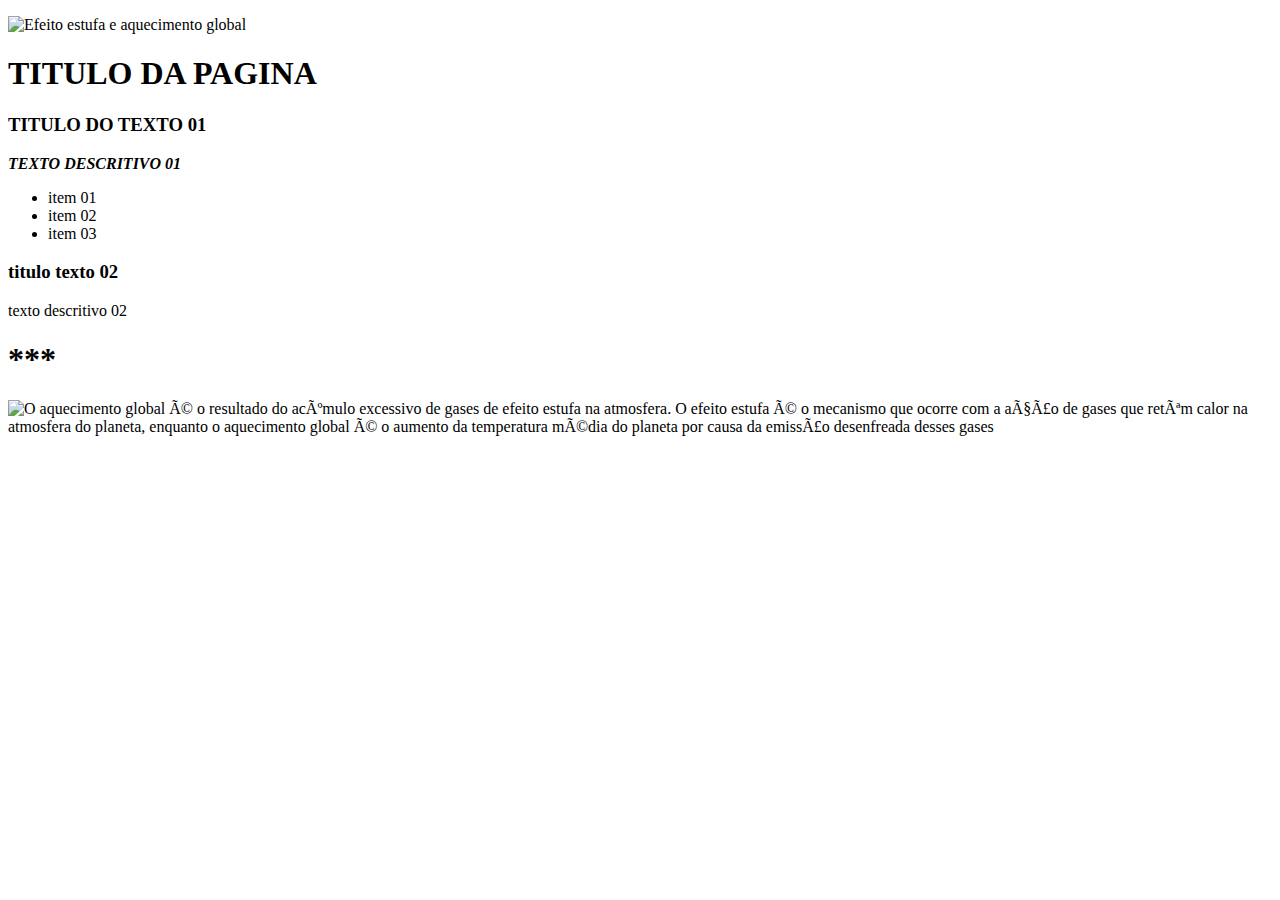
==== index.html @ 8017f4d1 "Rename site.html to index.html" ====
<!DOCTYPE html>
<html>
<head>
<meta charset-'utf-8'
<meta http-equiv="x-ua-compatible" content="'1E=edge">
<title>titulo da aba</title>
<meta name="viewport" content="width=device-width,initial-scale=1">
<link rel="stylesheet" type="textless" media="screen" href="style.oss">
<script stc="main.ss"></script>
<head>
<body>
<header><p><img  id="Efeito Estufa e Aquecimento Global" scr="NOMEARQUIVO,png" alt="Efeito estufa e aquecimento global"></p>
</header>
<main>
 <h1>TITULO DA PAGINA</h1>
<div class="PRIMEIROPARAGRAFO">
<h3>TITULO DO TEXTO 01</h3>
<p><i><b>TEXTO DESCRITIVO 01</b></i></p>
<ul id="lista">
<li>item 01</li> 
<li>item 02</li>
<li>item 03</li>
</ul>
</div>
<div class="segundo paragrafo">
<h3>titulo texto 02</h3>
<p>texto descritivo 02</p>
</div>
<h1>***</h1>
</main>
<footer><p><img id="titulo imagem syc=Screenshot_20221122-103827_2.png" alt="O aquecimento global é o resultado do acúmulo excessivo de gases de efeito estufa na atmosfera. O efeito estufa é o mecanismo que ocorre com a ação de gases que retêm calor na atmosfera do planeta, enquanto o aquecimento global é o aumento da temperatura média do planeta por causa da emissão desenfreada desses gases"></p>
</footer>
</body>
</html>
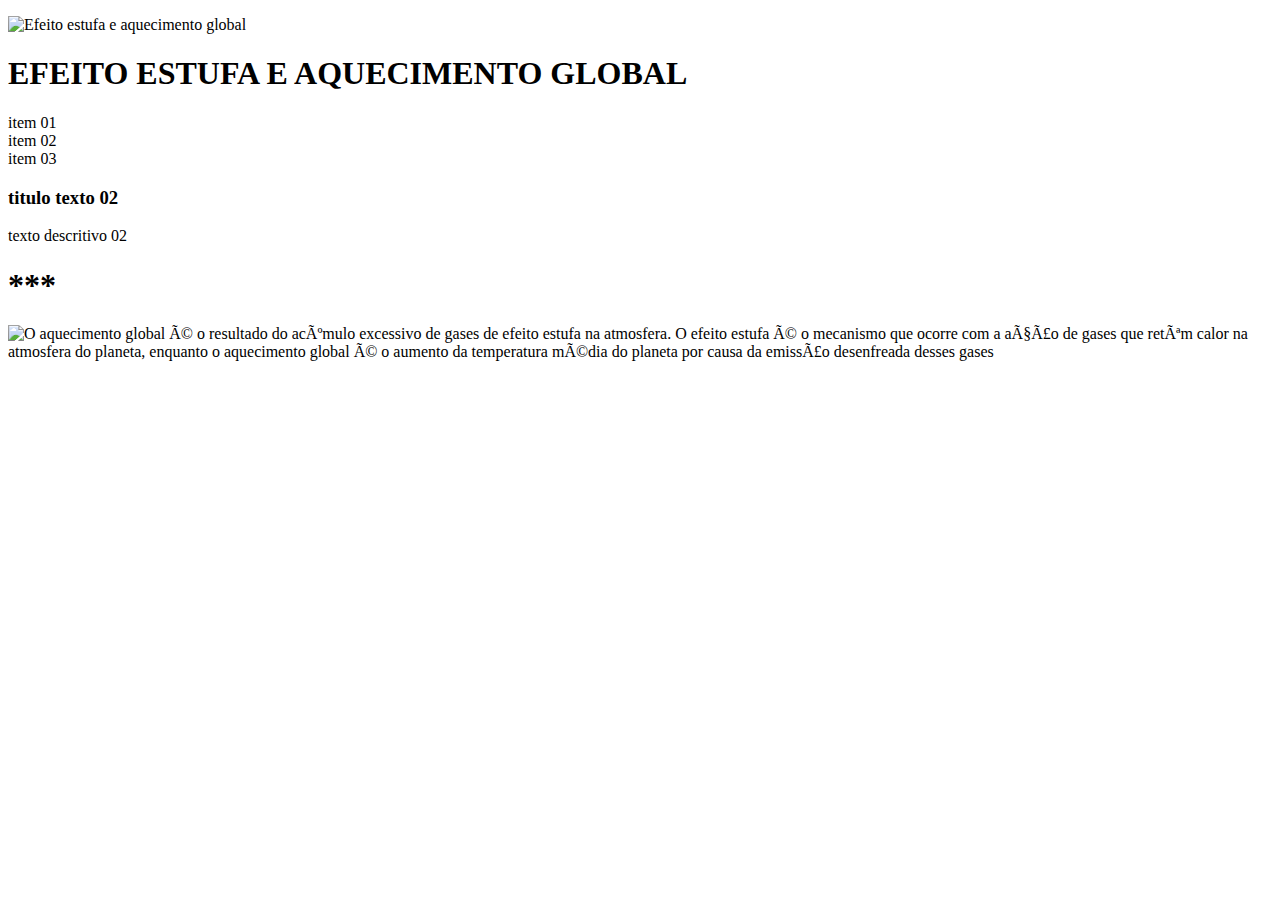
==== commit fe1c94c3: "Update index.html" ====
--- a/index.html
+++ b/index.html
@@ -12,9 +12,11 @@
 <header><p><img  id="Efeito Estufa e Aquecimento Global" scr="NOMEARQUIVO,png" alt="Efeito estufa e aquecimento global"></p>
 </header>
 <main>
- <h1>TITULO DA PAGINA</h1>
-<div class="PRIMEIROPARAGRAFO">
-<h3>TITULO DO TEXTO 01</h3>
+ <h1>EFEITO ESTUFA E AQUECIMENTO GLOBAL</h1>
+<div class="O que é o efeito estufa?
+ -Muitas pessoas associam esse efeito como um problema ambiental, mas não é!
+ O efeito estufa é um fenômeno natural do nosso planeta.>
+<h3>TITULO D 01</h3>
 <p><i><b>TEXTO DESCRITIVO 01</b></i></p>
 <ul id="lista">
 <li>item 01</li> 
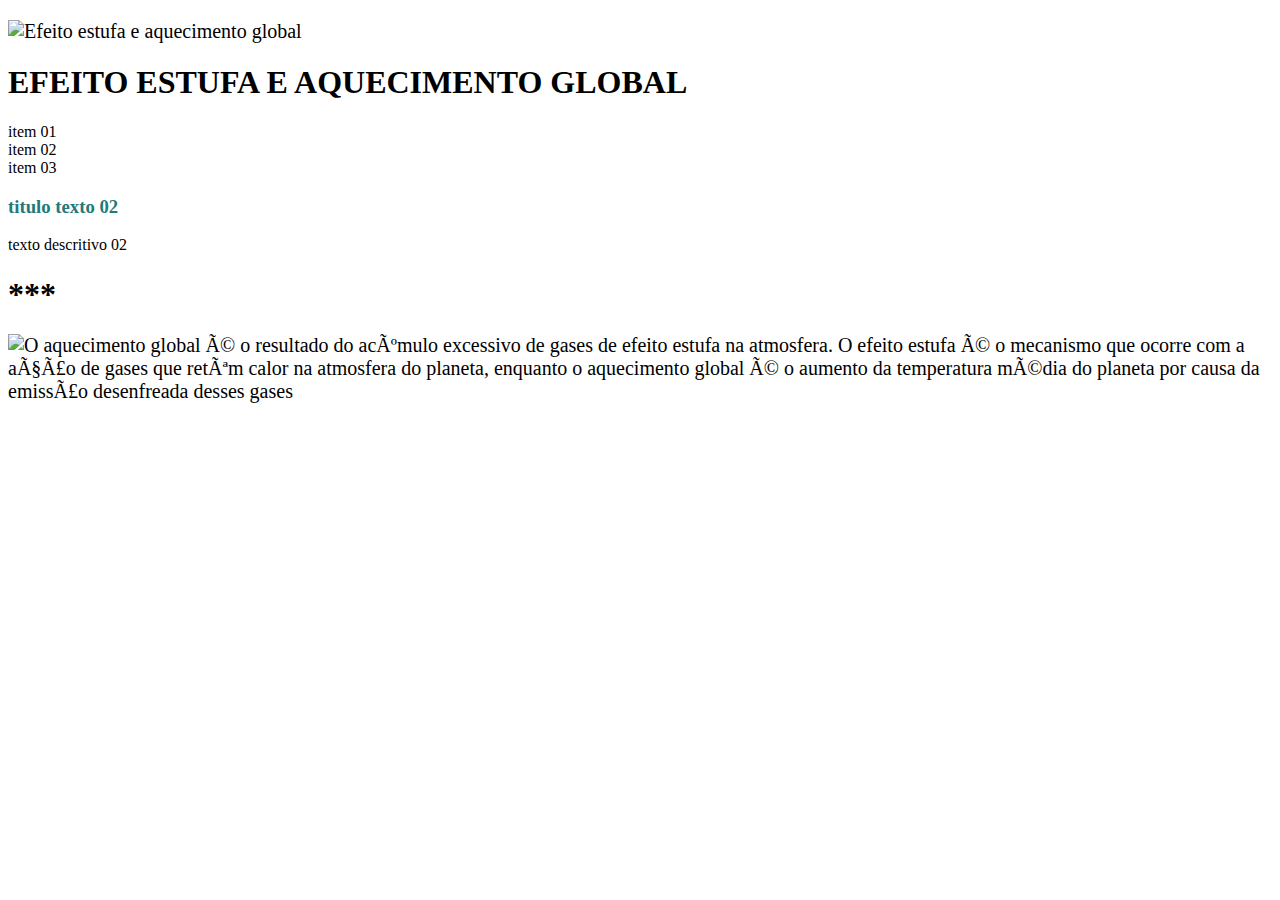
==== commit 3a041647: "nnnnnj" ====
--- a/index.html
+++ b/index.html
@@ -5,8 +5,8 @@
 <meta http-equiv="x-ua-compatible" content="'1E=edge">
 <title>titulo da aba</title>
 <meta name="viewport" content="width=device-width,initial-scale=1">
-<link rel="stylesheet" type="textless" media="screen" href="style.oss">
-<script stc="main.ss"></script>
+<link rel="stylesheet" type="text/css" media="screen" href="style.css">
+<script stc="main.js"></script>
 <head>
 <body>
 <header><p><img  id="Efeito Estufa e Aquecimento Global" scr="NOMEARQUIVO,png" alt="Efeito estufa e aquecimento global"></p>
--- a/style.css
+++ b/style.css
@@ -0,0 +1,8 @@
+body{background-color:17313B;}#3efaf7;text-aling:justify;font-size:18px;}
+h1{text-aling:center;background-color:#2FBDBA;color:17313B;}
+h3{text-aling:justify;color:#1f7a79;}
+h{color:#1f7a79;font-size:18px:}
+i{color:orange;font-size: 18px;}
+header,footer{blackground-color:#499CBA;color:ceeffc;text-aling:center;font-size:20px}
+main{blackground-color:#8ddefc;}
+primeiroparagrafo{text-aling:justify;font-size:18px;border:purple solid 2px;padding:10px;margin:10px;}}
